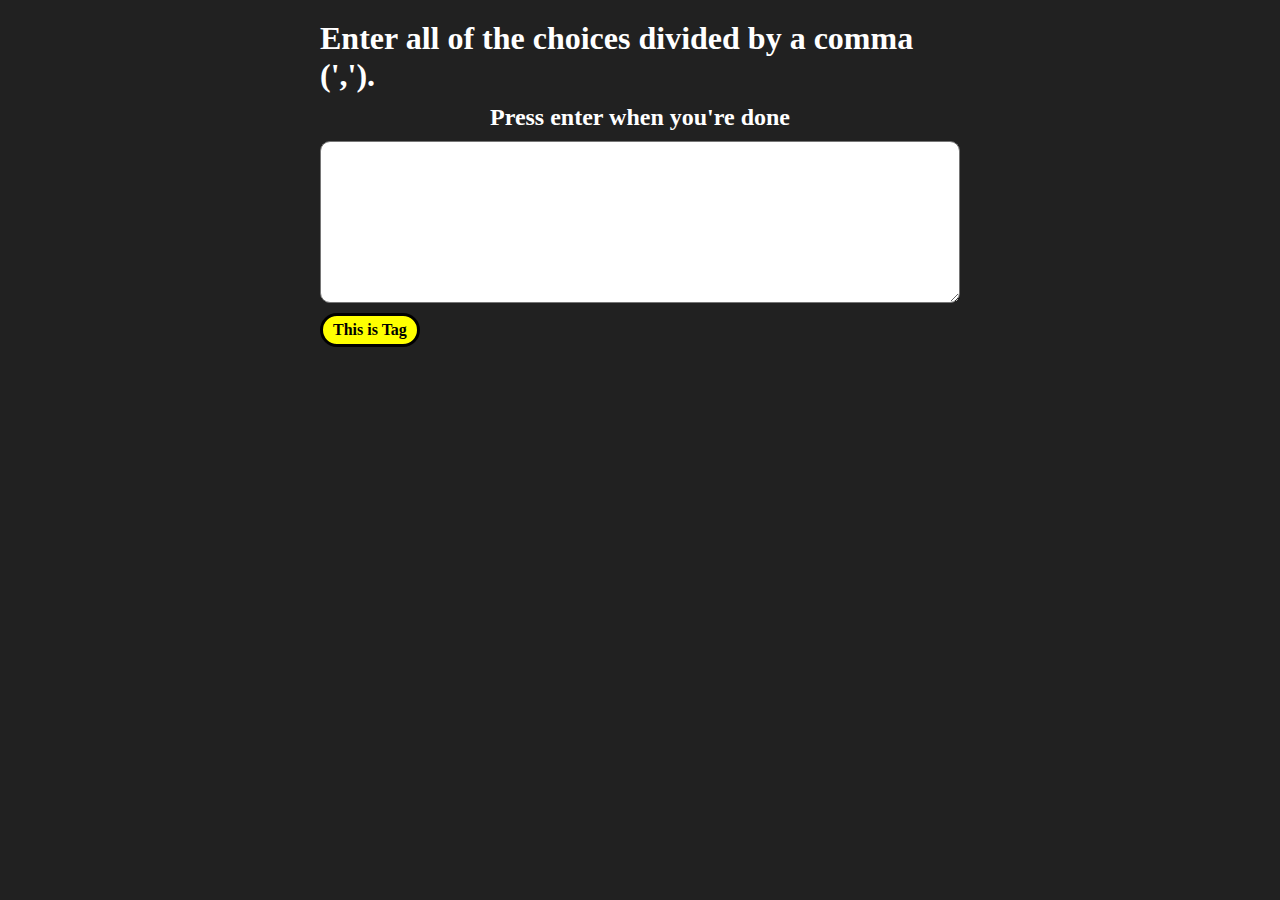
==== 12 Tags Spliting/index.html @ 9d6ab8cb "html and css done" ====
<!DOCTYPE html>
<html lang="en">

<head>
    <meta charset="UTF-8">
    <meta name="viewport" content="width=device-width, initial-scale=1.0">
    <title>Tags Spliting</title>
    <link rel="stylesheet" href="style.css">
    <script src="script.js" defer></script>
</head>

<body>

    <div class="container">
        <h1>Enter all of the choices divided by a comma (',').</h1>
        <h2>Press enter when you're done</h2>

        <textarea name="tags" id="inputArea" cols="30" rows="10"></textarea>

        <div class="tagsbox">

            <div class="tag">
                This is Tag
            </div>


        </div>


    </div>



</body>

</html>
---- 12 Tags Spliting/style.css ----
* {
    margin: 0;
    padding: 0;
    box-sizing: border-box;
}

body {
    background-color: #212121;
    color: white;
}

.container {
    width: 50%;
    margin: 20px auto;
    display: flex;
    flex-direction: column;
    align-items: center;
    justify-content: center;
    gap: 10px;
}

textarea {
    width: 100%;
    padding: 5px;
    border-radius: 10px;
}

.tagsbox {
    width: 100%;
    display: flex;
    align-items: self-start;
    gap: 15px;
    flex-wrap: wrap;
}

.tag {
    background-color: rgb(255, 255, 0);
    color: rgb(0, 0, 0);
    padding: 5px 10px;
    border-radius: 50px;
    border: 3px solid rgb(0, 0, 0);
    font-weight: bold;
}
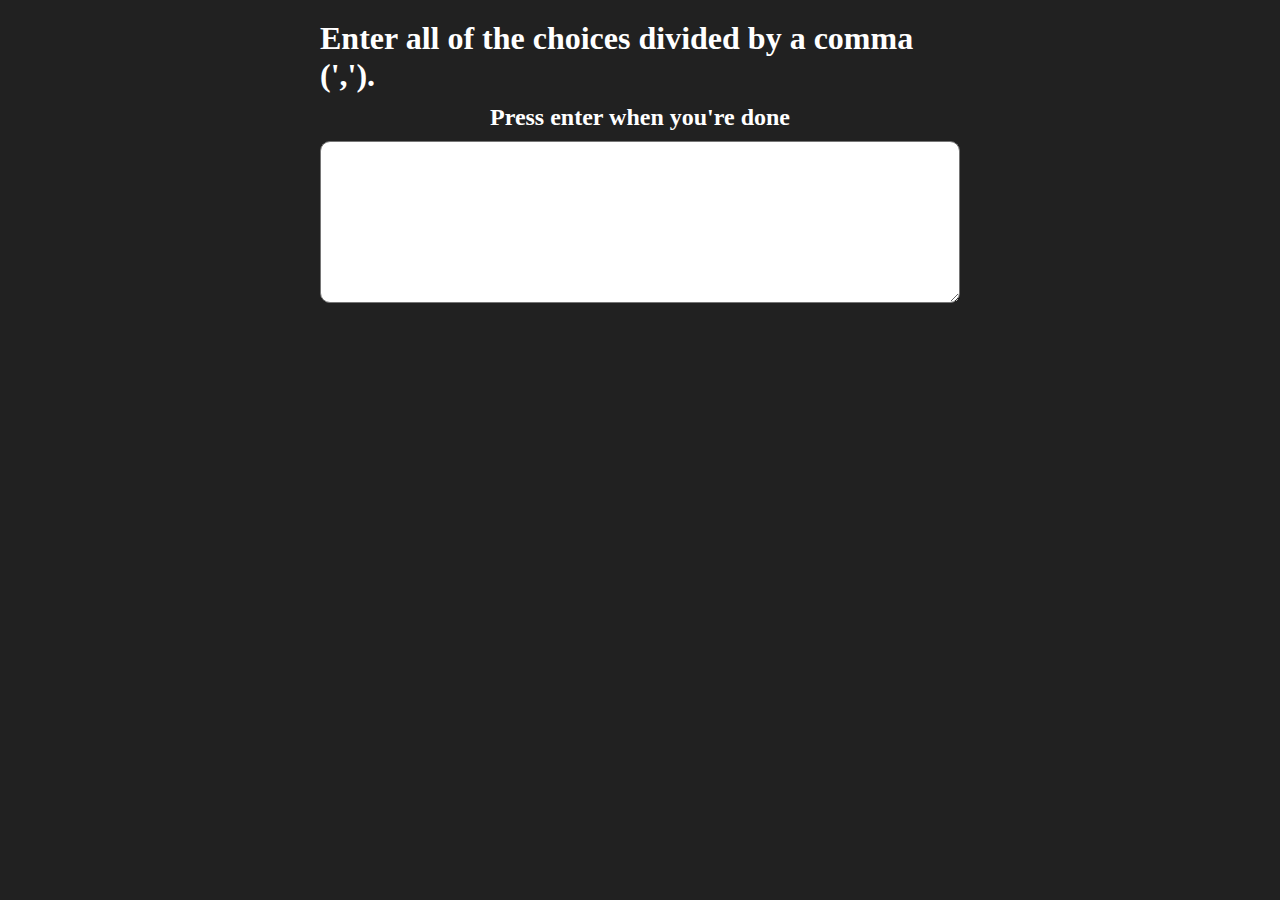
==== commit 45f3f353: "wworking" ====
--- a/12 Tags Spliting/index.html
+++ b/12 Tags Spliting/index.html
@@ -17,15 +17,7 @@
 
         <textarea name="tags" id="inputArea" cols="30" rows="10"></textarea>
 
-        <div class="tagsbox">
-
-            <div class="tag">
-                This is Tag
-            </div>
-
-
-        </div>
-
+        <div class="tagsbox"></div>
 
     </div>
 
--- a/12 Tags Spliting/style.css
+++ b/12 Tags Spliting/style.css
@@ -37,7 +37,14 @@
     background-color: rgb(255, 255, 0);
     color: rgb(0, 0, 0);
     padding: 5px 10px;
+    border: none;
     border-radius: 50px;
+    font-weight: bold;
+    border: 3px solid transparent;
+}
+
+.heiglit {
+    background-color: rgb(0 255 236);
     border: 3px solid rgb(0, 0, 0);
-    font-weight: bold;
+    box-shadow: 1px 1px 5px grey;
 }